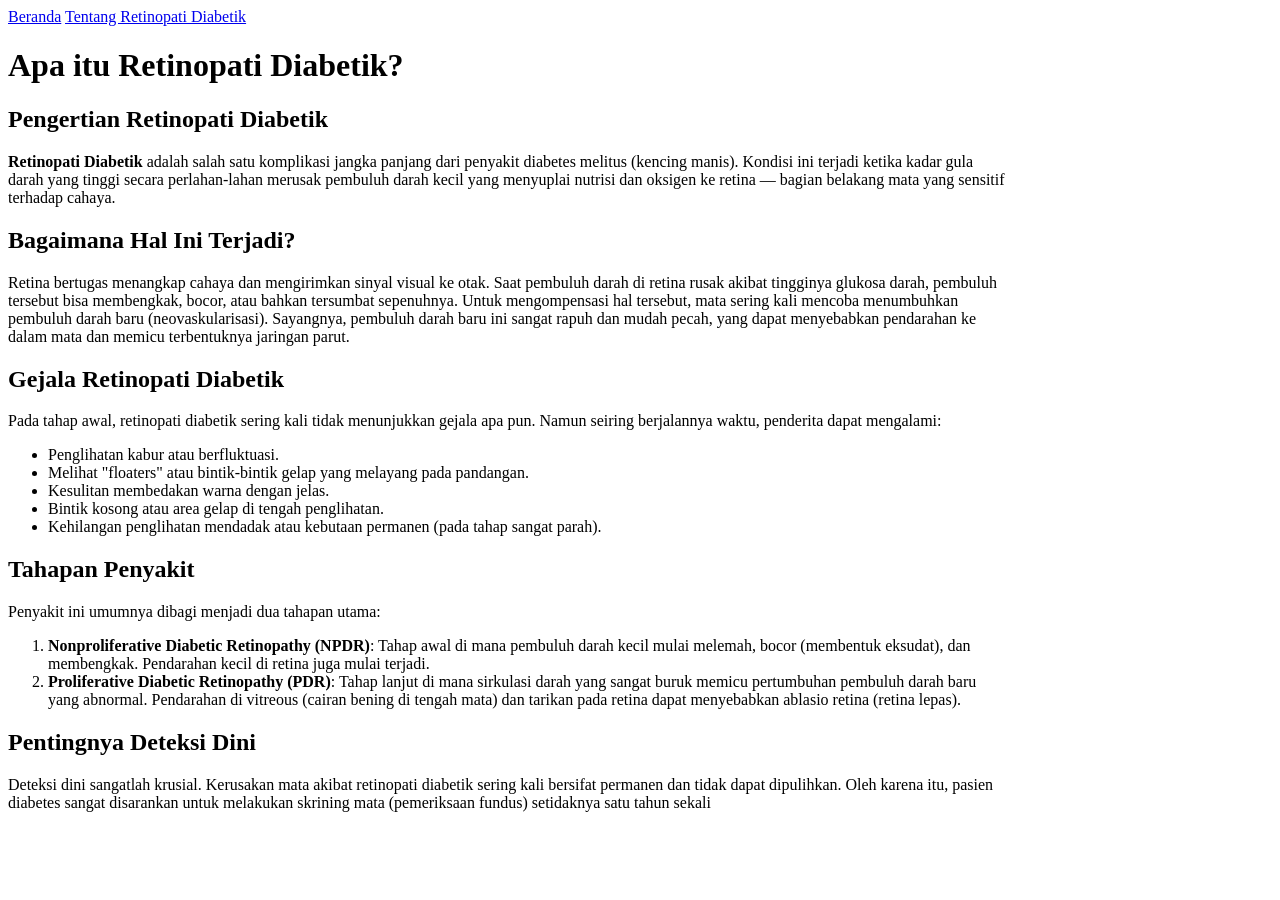
==== templates/about.html @ b183ed64 "feat: implement dual-stream ConvNeXt model with web deployment and training utilities" ====
<!DOCTYPE html>
<html lang="id">
<head>
    <meta charset="UTF-8">
    <meta name="viewport" content="width=device-width, initial-scale=1.0">
    <title>Tentang Retinopati Diabetik</title>
    <link href="https://fonts.googleapis.com/css2?family=Inter:wght@300;400;500;600;700&display=swap" rel="stylesheet">
    <link rel="stylesheet" href="{{ url_for('static', filename='style.css') }}">
    <link href="https://cdnjs.cloudflare.com/ajax/libs/font-awesome/6.0.0/css/all.min.css" rel="stylesheet">
</head>
<body>
    <nav class="main-nav">
        <a href="/">Beranda</a>
        <a href="/about" class="active">Tentang Retinopati Diabetik</a>
    </nav>

    <div class="container" style="max-width: 1000px;">
        <main class="panel about-page">
            <header class="about-header">
                <h1>Apa itu Retinopati Diabetik?</h1>
                
            </header>
            
            <div class="about-content">
                <section>
                    <h2>Pengertian Retinopati Diabetik</h2>
                    <p><strong>Retinopati Diabetik</strong> adalah salah satu komplikasi jangka panjang dari penyakit diabetes melitus (kencing manis). Kondisi ini terjadi ketika kadar gula darah yang tinggi secara perlahan-lahan merusak pembuluh darah kecil yang menyuplai nutrisi dan oksigen ke retina — bagian belakang mata yang sensitif terhadap cahaya.</p>
                </section>
                
                <section>
                    <h2>Bagaimana Hal Ini Terjadi?</h2>
                    <p>Retina bertugas menangkap cahaya dan mengirimkan sinyal visual ke otak. Saat pembuluh darah di retina rusak akibat tingginya glukosa darah, pembuluh tersebut bisa membengkak, bocor, atau bahkan tersumbat sepenuhnya. Untuk mengompensasi hal tersebut, mata sering kali mencoba menumbuhkan pembuluh darah baru (neovaskularisasi). Sayangnya, pembuluh darah baru ini sangat rapuh dan mudah pecah, yang dapat menyebabkan pendarahan ke dalam mata dan memicu terbentuknya jaringan parut.</p>
                </section>

                <section>
                    <h2>Gejala Retinopati Diabetik</h2>
                    <p>Pada tahap awal, retinopati diabetik sering kali tidak menunjukkan gejala apa pun. Namun seiring berjalannya waktu, penderita dapat mengalami:</p>
                    <ul>
                        <li>Penglihatan kabur atau berfluktuasi.</li>
                        <li>Melihat "floaters" atau bintik-bintik gelap yang melayang pada pandangan.</li>
                        <li>Kesulitan membedakan warna dengan jelas.</li>
                        <li>Bintik kosong atau area gelap di tengah penglihatan.</li>
                        <li>Kehilangan penglihatan mendadak atau kebutaan permanen (pada tahap sangat parah).</li>
                    </ul>
                </section>

                <section>
                    <h2>Tahapan Penyakit</h2>
                    <p>Penyakit ini umumnya dibagi menjadi dua tahapan utama:</p>
                    <ol>
                        <li><strong>Nonproliferative Diabetic Retinopathy (NPDR)</strong>: Tahap awal di mana pembuluh darah kecil mulai melemah, bocor (membentuk eksudat), dan membengkak. Pendarahan kecil di retina juga mulai terjadi.</li>
                        <li><strong>Proliferative Diabetic Retinopathy (PDR)</strong>: Tahap lanjut di mana sirkulasi darah yang sangat buruk memicu pertumbuhan pembuluh darah baru yang abnormal. Pendarahan di vitreous (cairan bening di tengah mata) dan tarikan pada retina dapat menyebabkan ablasio retina (retina lepas).</li>
                    </ol>
                </section>

                <section>
                    <h2>Pentingnya Deteksi Dini</h2>
                    <p>Deteksi dini sangatlah krusial. Kerusakan mata akibat retinopati diabetik sering kali bersifat permanen dan tidak dapat dipulihkan. Oleh karena itu, pasien diabetes sangat disarankan untuk melakukan skrining mata (pemeriksaan fundus) setidaknya satu tahun sekali</section>
            </div>
        </main>
    </div>
</body>
</html>
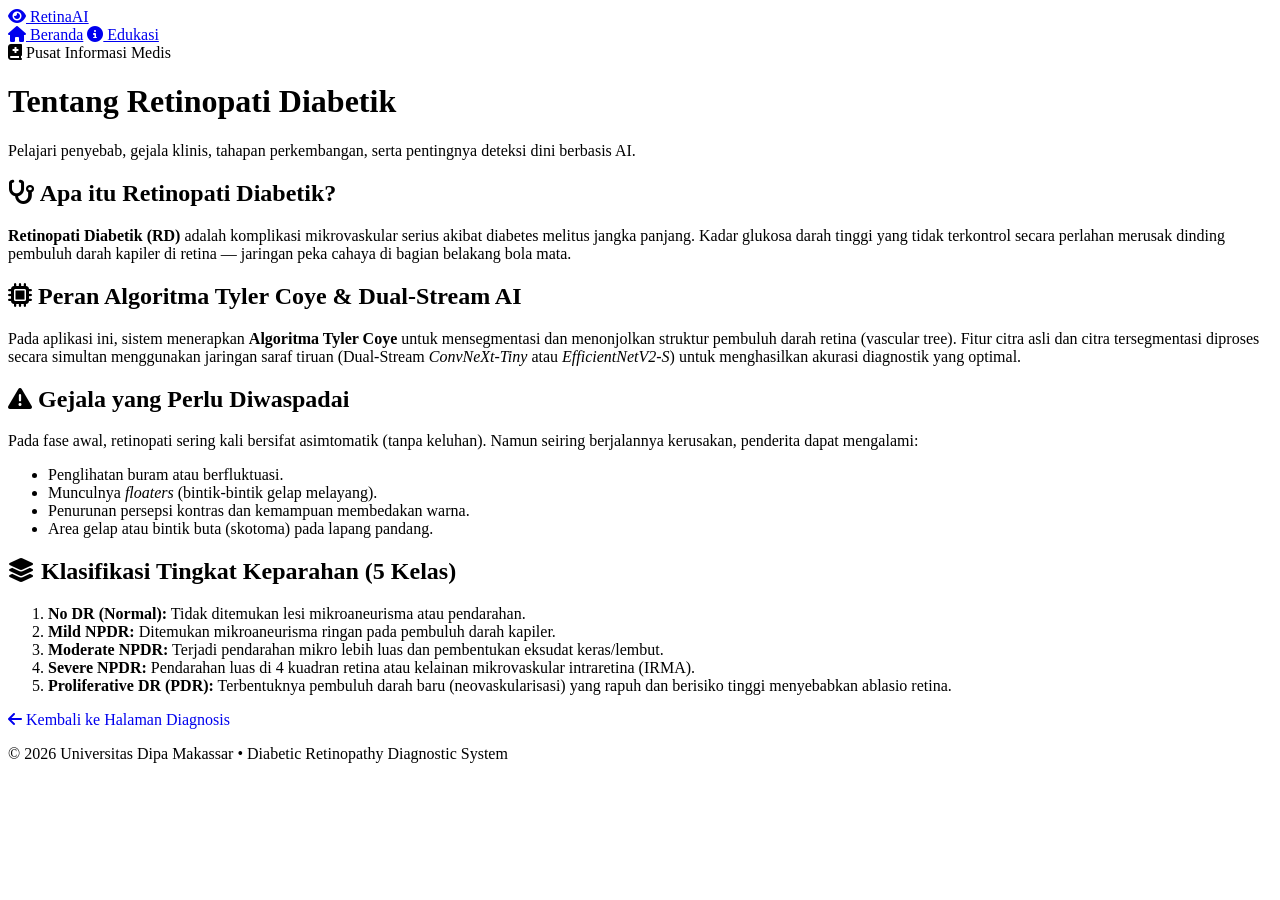
==== commit a779add0: "Redesign modern mobile-first UI/UX with diagnostic cards and concise header" ====
--- a/templates/about.html
+++ b/templates/about.html
@@ -2,62 +2,71 @@
 <html lang="id">
 <head>
     <meta charset="UTF-8">
-    <meta name="viewport" content="width=device-width, initial-scale=1.0">
-    <title>Tentang Retinopati Diabetik</title>
-    <link href="https://fonts.googleapis.com/css2?family=Inter:wght@300;400;500;600;700&display=swap" rel="stylesheet">
+    <meta name="viewport" content="width=device-width, initial-scale=1.0, maximum-scale=1.0, user-scalable=no">
+    <title>Edukasi Retinopati Diabetik - RetinaAI</title>
+    <link href="https://fonts.googleapis.com/css2?family=Inter:wght@400;500;600;700;800&display=swap" rel="stylesheet">
     <link rel="stylesheet" href="{{ url_for('static', filename='style.css') }}">
-    <link href="https://cdnjs.cloudflare.com/ajax/libs/font-awesome/6.0.0/css/all.min.css" rel="stylesheet">
+    <link href="https://cdnjs.cloudflare.com/ajax/libs/font-awesome/6.4.0/css/all.min.css" rel="stylesheet">
 </head>
 <body>
-    <nav class="main-nav">
-        <a href="/">Beranda</a>
-        <a href="/about" class="active">Tentang Retinopati Diabetik</a>
-    </nav>
 
-    <div class="container" style="max-width: 1000px;">
-        <main class="panel about-page">
-            <header class="about-header">
-                <h1>Apa itu Retinopati Diabetik?</h1>
-                
-            </header>
-            
-            <div class="about-content">
-                <section>
-                    <h2>Pengertian Retinopati Diabetik</h2>
-                    <p><strong>Retinopati Diabetik</strong> adalah salah satu komplikasi jangka panjang dari penyakit diabetes melitus (kencing manis). Kondisi ini terjadi ketika kadar gula darah yang tinggi secara perlahan-lahan merusak pembuluh darah kecil yang menyuplai nutrisi dan oksigen ke retina — bagian belakang mata yang sensitif terhadap cahaya.</p>
-                </section>
-                
-                <section>
-                    <h2>Bagaimana Hal Ini Terjadi?</h2>
-                    <p>Retina bertugas menangkap cahaya dan mengirimkan sinyal visual ke otak. Saat pembuluh darah di retina rusak akibat tingginya glukosa darah, pembuluh tersebut bisa membengkak, bocor, atau bahkan tersumbat sepenuhnya. Untuk mengompensasi hal tersebut, mata sering kali mencoba menumbuhkan pembuluh darah baru (neovaskularisasi). Sayangnya, pembuluh darah baru ini sangat rapuh dan mudah pecah, yang dapat menyebabkan pendarahan ke dalam mata dan memicu terbentuknya jaringan parut.</p>
-                </section>
+    <!-- Sticky Mobile App Bar -->
+    <header class="navbar-container">
+        <nav class="navbar">
+            <a href="/" class="nav-brand">
+                <i class="fa-solid fa-eye"></i>
+                <span>RetinaAI</span>
+            </a>
+            <div class="nav-links">
+                <a href="/" class="nav-item"><i class="fa-solid fa-house"></i> Beranda</a>
+                <a href="/about" class="nav-item active"><i class="fa-solid fa-circle-info"></i> Edukasi</a>
+            </div>
+        </nav>
+    </header>
 
-                <section>
-                    <h2>Gejala Retinopati Diabetik</h2>
-                    <p>Pada tahap awal, retinopati diabetik sering kali tidak menunjukkan gejala apa pun. Namun seiring berjalannya waktu, penderita dapat mengalami:</p>
-                    <ul>
-                        <li>Penglihatan kabur atau berfluktuasi.</li>
-                        <li>Melihat "floaters" atau bintik-bintik gelap yang melayang pada pandangan.</li>
-                        <li>Kesulitan membedakan warna dengan jelas.</li>
-                        <li>Bintik kosong atau area gelap di tengah penglihatan.</li>
-                        <li>Kehilangan penglihatan mendadak atau kebutaan permanen (pada tahap sangat parah).</li>
-                    </ul>
-                </section>
+    <main class="container">
+        <div class="hero-header" style="margin-bottom: 1.25rem;">
+            <div class="hero-badge">
+                <i class="fa-solid fa-book-medical"></i> Pusat Informasi Medis
+            </div>
+            <h1>Tentang <span>Retinopati Diabetik</span></h1>
+            <p>Pelajari penyebab, gejala klinis, tahapan perkembangan, serta pentingnya deteksi dini berbasis AI.</p>
+        </div>
 
-                <section>
-                    <h2>Tahapan Penyakit</h2>
-                    <p>Penyakit ini umumnya dibagi menjadi dua tahapan utama:</p>
-                    <ol>
-                        <li><strong>Nonproliferative Diabetic Retinopathy (NPDR)</strong>: Tahap awal di mana pembuluh darah kecil mulai melemah, bocor (membentuk eksudat), dan membengkak. Pendarahan kecil di retina juga mulai terjadi.</li>
-                        <li><strong>Proliferative Diabetic Retinopathy (PDR)</strong>: Tahap lanjut di mana sirkulasi darah yang sangat buruk memicu pertumbuhan pembuluh darah baru yang abnormal. Pendarahan di vitreous (cairan bening di tengah mata) dan tarikan pada retina dapat menyebabkan ablasio retina (retina lepas).</li>
-                    </ol>
-                </section>
+        <section class="about-card">
+            <h2><i class="fa-solid fa-stethoscope"></i> Apa itu Retinopati Diabetik?</h2>
+            <p><strong>Retinopati Diabetik (RD)</strong> adalah komplikasi mikrovaskular serius akibat diabetes melitus jangka panjang. Kadar glukosa darah tinggi yang tidak terkontrol secara perlahan merusak dinding pembuluh darah kapiler di retina — jaringan peka cahaya di bagian belakang bola mata.</p>
 
-                <section>
-                    <h2>Pentingnya Deteksi Dini</h2>
-                    <p>Deteksi dini sangatlah krusial. Kerusakan mata akibat retinopati diabetik sering kali bersifat permanen dan tidak dapat dipulihkan. Oleh karena itu, pasien diabetes sangat disarankan untuk melakukan skrining mata (pemeriksaan fundus) setidaknya satu tahun sekali</section>
-            </div>
-        </main>
-    </div>
+            <h2><i class="fa-solid fa-microchip"></i> Peran Algoritma Tyler Coye & Dual-Stream AI</h2>
+            <p>Pada aplikasi ini, sistem menerapkan <strong>Algoritma Tyler Coye</strong> untuk mensegmentasi dan menonjolkan struktur pembuluh darah retina (vascular tree). Fitur citra asli dan citra tersegmentasi diproses secara simultan menggunakan jaringan saraf tiruan (Dual-Stream <em>ConvNeXt-Tiny</em> atau <em>EfficientNetV2-S</em>) untuk menghasilkan akurasi diagnostik yang optimal.</p>
+
+            <h2><i class="fa-solid fa-triangle-exclamation"></i> Gejala yang Perlu Diwaspadai</h2>
+            <p>Pada fase awal, retinopati sering kali bersifat asimtomatik (tanpa keluhan). Namun seiring berjalannya kerusakan, penderita dapat mengalami:</p>
+            <ul>
+                <li>Penglihatan buram atau berfluktuasi.</li>
+                <li>Munculnya <em>floaters</em> (bintik-bintik gelap melayang).</li>
+                <li>Penurunan persepsi kontras dan kemampuan membedakan warna.</li>
+                <li>Area gelap atau bintik buta (skotoma) pada lapang pandang.</li>
+            </ul>
+
+            <h2><i class="fa-solid fa-layer-group"></i> Klasifikasi Tingkat Keparahan (5 Kelas)</h2>
+            <ol>
+                <li><strong>No DR (Normal):</strong> Tidak ditemukan lesi mikroaneurisma atau pendarahan.</li>
+                <li><strong>Mild NPDR:</strong> Ditemukan mikroaneurisma ringan pada pembuluh darah kapiler.</li>
+                <li><strong>Moderate NPDR:</strong> Terjadi pendarahan mikro lebih luas dan pembentukan eksudat keras/lembut.</li>
+                <li><strong>Severe NPDR:</strong> Pendarahan luas di 4 kuadran retina atau kelainan mikrovaskular intraretina (IRMA).</li>
+                <li><strong>Proliferative DR (PDR):</strong> Terbentuknya pembuluh darah baru (neovaskularisasi) yang rapuh dan berisiko tinggi menyebabkan ablasio retina.</li>
+            </ol>
+
+            <a href="/" class="btn-primary" style="text-decoration:none; margin-top:1.5rem;">
+                <i class="fa-solid fa-arrow-left"></i> Kembali ke Halaman Diagnosis
+            </a>
+        </section>
+
+        <footer>
+            <p>&copy; 2026 Universitas Dipa Makassar &bull; Diabetic Retinopathy Diagnostic System</p>
+        </footer>
+    </main>
+
 </body>
 </html>
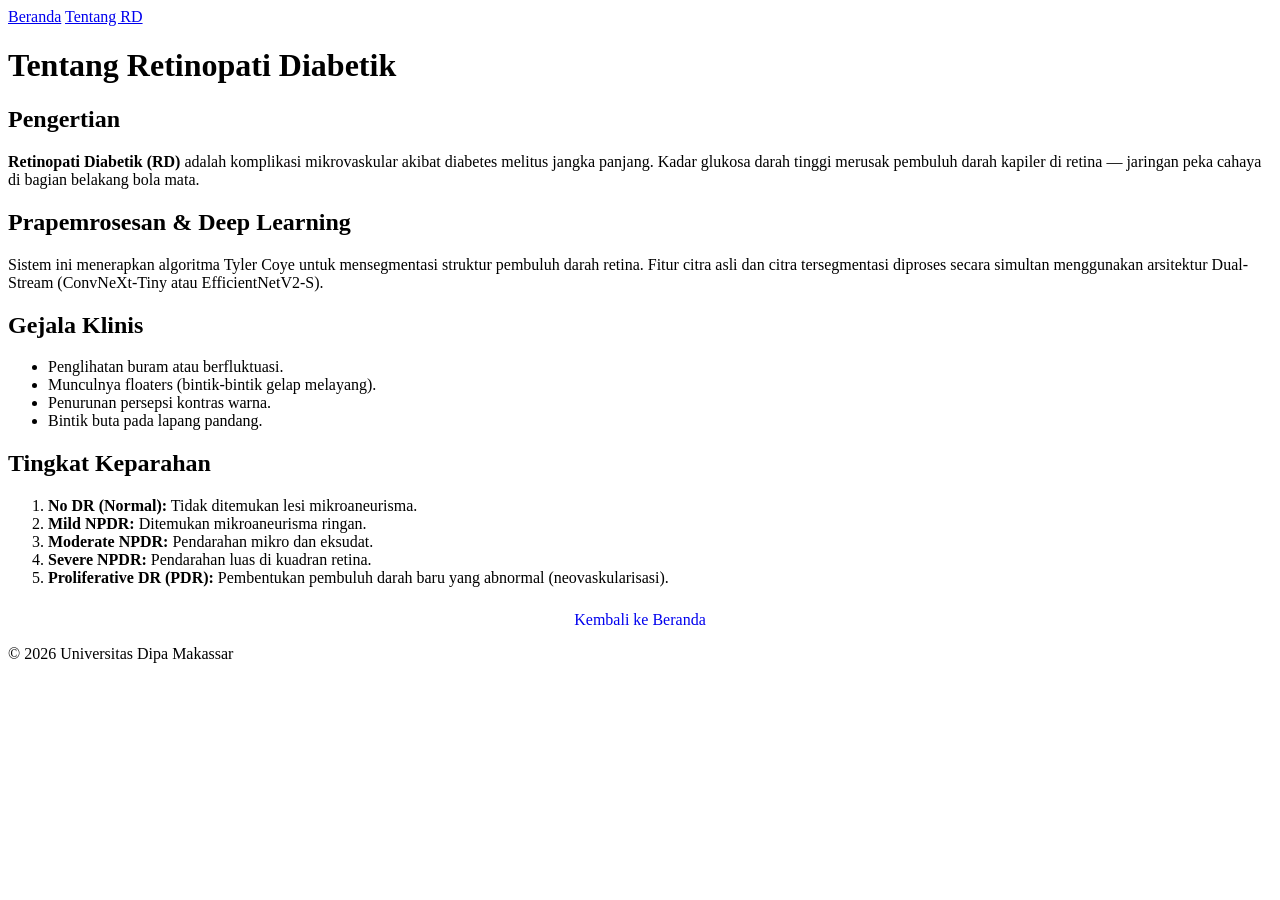
==== commit 79c0a98b: "Apply minimalist mobile-first UI with centered navbar and clean dropdown" ====
--- a/templates/about.html
+++ b/templates/about.html
@@ -3,68 +3,56 @@
 <head>
     <meta charset="UTF-8">
     <meta name="viewport" content="width=device-width, initial-scale=1.0, maximum-scale=1.0, user-scalable=no">
-    <title>Edukasi Retinopati Diabetik - RetinaAI</title>
+    <title>Tentang Retinopati Diabetik</title>
     <link href="https://fonts.googleapis.com/css2?family=Inter:wght@400;500;600;700;800&display=swap" rel="stylesheet">
     <link rel="stylesheet" href="{{ url_for('static', filename='style.css') }}">
-    <link href="https://cdnjs.cloudflare.com/ajax/libs/font-awesome/6.4.0/css/all.min.css" rel="stylesheet">
 </head>
 <body>
 
-    <!-- Sticky Mobile App Bar -->
+    <!-- Centered Navbar -->
     <header class="navbar-container">
-        <nav class="navbar">
-            <a href="/" class="nav-brand">
-                <i class="fa-solid fa-eye"></i>
-                <span>RetinaAI</span>
-            </a>
-            <div class="nav-links">
-                <a href="/" class="nav-item"><i class="fa-solid fa-house"></i> Beranda</a>
-                <a href="/about" class="nav-item active"><i class="fa-solid fa-circle-info"></i> Edukasi</a>
-            </div>
+        <nav class="nav-links">
+            <a href="/" class="nav-item">Beranda</a>
+            <a href="/about" class="nav-item active">Tentang RD</a>
         </nav>
     </header>
 
     <main class="container">
-        <div class="hero-header" style="margin-bottom: 1.25rem;">
-            <div class="hero-badge">
-                <i class="fa-solid fa-book-medical"></i> Pusat Informasi Medis
-            </div>
-            <h1>Tentang <span>Retinopati Diabetik</span></h1>
-            <p>Pelajari penyebab, gejala klinis, tahapan perkembangan, serta pentingnya deteksi dini berbasis AI.</p>
+        <div class="hero-header">
+            <h1>Tentang Retinopati Diabetik</h1>
         </div>
 
         <section class="about-card">
-            <h2><i class="fa-solid fa-stethoscope"></i> Apa itu Retinopati Diabetik?</h2>
-            <p><strong>Retinopati Diabetik (RD)</strong> adalah komplikasi mikrovaskular serius akibat diabetes melitus jangka panjang. Kadar glukosa darah tinggi yang tidak terkontrol secara perlahan merusak dinding pembuluh darah kapiler di retina — jaringan peka cahaya di bagian belakang bola mata.</p>
+            <h2>Pengertian</h2>
+            <p><strong>Retinopati Diabetik (RD)</strong> adalah komplikasi mikrovaskular akibat diabetes melitus jangka panjang. Kadar glukosa darah tinggi merusak pembuluh darah kapiler di retina — jaringan peka cahaya di bagian belakang bola mata.</p>
 
-            <h2><i class="fa-solid fa-microchip"></i> Peran Algoritma Tyler Coye & Dual-Stream AI</h2>
-            <p>Pada aplikasi ini, sistem menerapkan <strong>Algoritma Tyler Coye</strong> untuk mensegmentasi dan menonjolkan struktur pembuluh darah retina (vascular tree). Fitur citra asli dan citra tersegmentasi diproses secara simultan menggunakan jaringan saraf tiruan (Dual-Stream <em>ConvNeXt-Tiny</em> atau <em>EfficientNetV2-S</em>) untuk menghasilkan akurasi diagnostik yang optimal.</p>
+            <h2>Prapemrosesan & Deep Learning</h2>
+            <p>Sistem ini menerapkan algoritma Tyler Coye untuk mensegmentasi struktur pembuluh darah retina. Fitur citra asli dan citra tersegmentasi diproses secara simultan menggunakan arsitektur Dual-Stream (ConvNeXt-Tiny atau EfficientNetV2-S).</p>
 
-            <h2><i class="fa-solid fa-triangle-exclamation"></i> Gejala yang Perlu Diwaspadai</h2>
-            <p>Pada fase awal, retinopati sering kali bersifat asimtomatik (tanpa keluhan). Namun seiring berjalannya kerusakan, penderita dapat mengalami:</p>
+            <h2>Gejala Klinis</h2>
             <ul>
                 <li>Penglihatan buram atau berfluktuasi.</li>
-                <li>Munculnya <em>floaters</em> (bintik-bintik gelap melayang).</li>
-                <li>Penurunan persepsi kontras dan kemampuan membedakan warna.</li>
-                <li>Area gelap atau bintik buta (skotoma) pada lapang pandang.</li>
+                <li>Munculnya floaters (bintik-bintik gelap melayang).</li>
+                <li>Penurunan persepsi kontras warna.</li>
+                <li>Bintik buta pada lapang pandang.</li>
             </ul>
 
-            <h2><i class="fa-solid fa-layer-group"></i> Klasifikasi Tingkat Keparahan (5 Kelas)</h2>
+            <h2>Tingkat Keparahan</h2>
             <ol>
-                <li><strong>No DR (Normal):</strong> Tidak ditemukan lesi mikroaneurisma atau pendarahan.</li>
-                <li><strong>Mild NPDR:</strong> Ditemukan mikroaneurisma ringan pada pembuluh darah kapiler.</li>
-                <li><strong>Moderate NPDR:</strong> Terjadi pendarahan mikro lebih luas dan pembentukan eksudat keras/lembut.</li>
-                <li><strong>Severe NPDR:</strong> Pendarahan luas di 4 kuadran retina atau kelainan mikrovaskular intraretina (IRMA).</li>
-                <li><strong>Proliferative DR (PDR):</strong> Terbentuknya pembuluh darah baru (neovaskularisasi) yang rapuh dan berisiko tinggi menyebabkan ablasio retina.</li>
+                <li><strong>No DR (Normal):</strong> Tidak ditemukan lesi mikroaneurisma.</li>
+                <li><strong>Mild NPDR:</strong> Ditemukan mikroaneurisma ringan.</li>
+                <li><strong>Moderate NPDR:</strong> Pendarahan mikro dan eksudat.</li>
+                <li><strong>Severe NPDR:</strong> Pendarahan luas di kuadran retina.</li>
+                <li><strong>Proliferative DR (PDR):</strong> Pembentukan pembuluh darah baru yang abnormal (neovaskularisasi).</li>
             </ol>
 
-            <a href="/" class="btn-primary" style="text-decoration:none; margin-top:1.5rem;">
-                <i class="fa-solid fa-arrow-left"></i> Kembali ke Halaman Diagnosis
+            <a href="/" class="btn-primary" style="display:block; text-align:center; text-decoration:none; margin-top:1.5rem;">
+                Kembali ke Beranda
             </a>
         </section>
 
         <footer>
-            <p>&copy; 2026 Universitas Dipa Makassar &bull; Diabetic Retinopathy Diagnostic System</p>
+            <p>&copy; 2026 Universitas Dipa Makassar</p>
         </footer>
     </main>
 
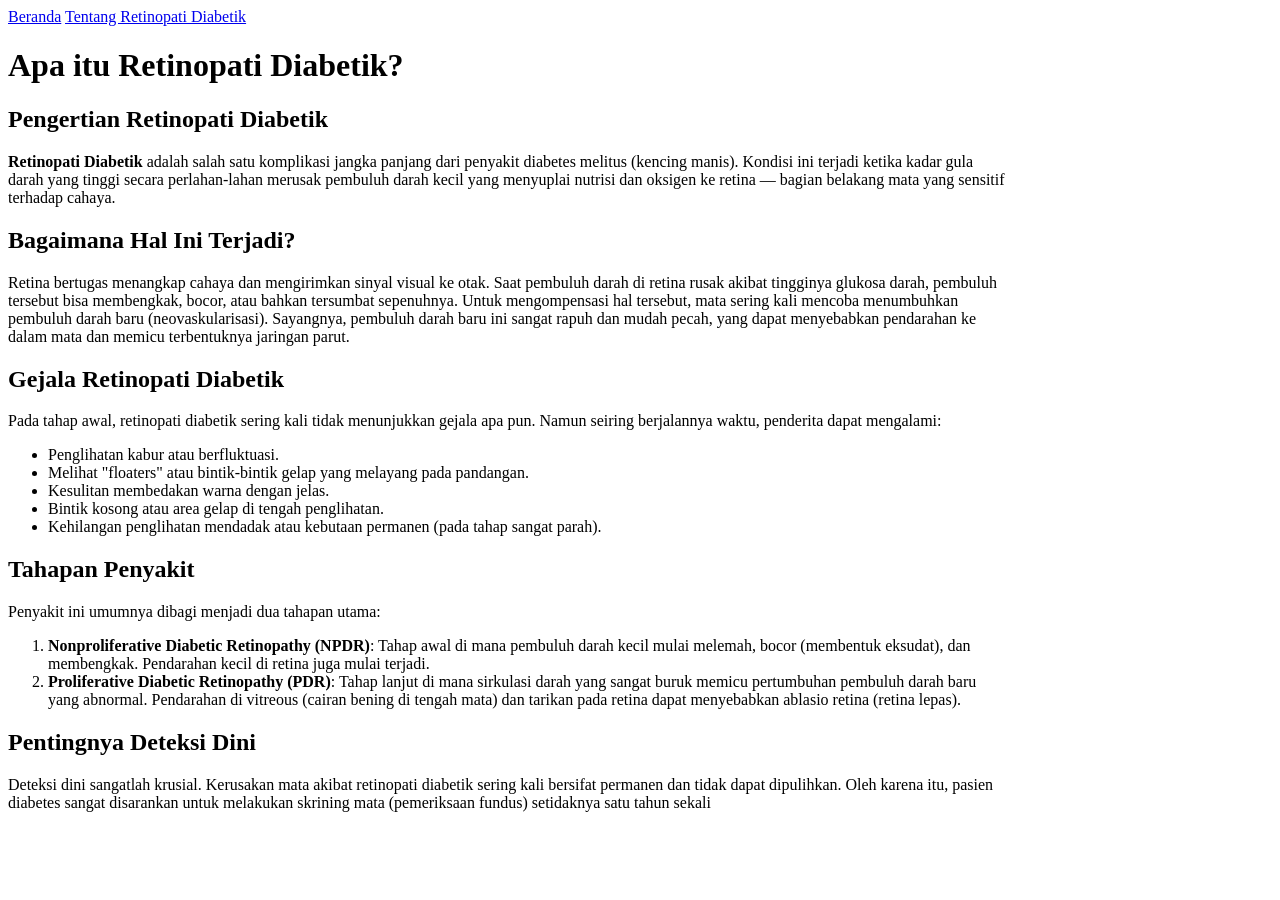
==== commit 5566f0e4: "Revert UI to original state before mobile layout changes" ====
--- a/templates/about.html
+++ b/templates/about.html
@@ -2,59 +2,62 @@
 <html lang="id">
 <head>
     <meta charset="UTF-8">
-    <meta name="viewport" content="width=device-width, initial-scale=1.0, maximum-scale=1.0, user-scalable=no">
+    <meta name="viewport" content="width=device-width, initial-scale=1.0">
     <title>Tentang Retinopati Diabetik</title>
-    <link href="https://fonts.googleapis.com/css2?family=Inter:wght@400;500;600;700;800&display=swap" rel="stylesheet">
+    <link href="https://fonts.googleapis.com/css2?family=Inter:wght@300;400;500;600;700&display=swap" rel="stylesheet">
     <link rel="stylesheet" href="{{ url_for('static', filename='style.css') }}">
+    <link href="https://cdnjs.cloudflare.com/ajax/libs/font-awesome/6.0.0/css/all.min.css" rel="stylesheet">
 </head>
 <body>
+    <nav class="main-nav">
+        <a href="/">Beranda</a>
+        <a href="/about" class="active">Tentang Retinopati Diabetik</a>
+    </nav>
 
-    <!-- Centered Navbar -->
-    <header class="navbar-container">
-        <nav class="nav-links">
-            <a href="/" class="nav-item">Beranda</a>
-            <a href="/about" class="nav-item active">Tentang RD</a>
-        </nav>
-    </header>
+    <div class="container" style="max-width: 1000px;">
+        <main class="panel about-page">
+            <header class="about-header">
+                <h1>Apa itu Retinopati Diabetik?</h1>
+                
+            </header>
+            
+            <div class="about-content">
+                <section>
+                    <h2>Pengertian Retinopati Diabetik</h2>
+                    <p><strong>Retinopati Diabetik</strong> adalah salah satu komplikasi jangka panjang dari penyakit diabetes melitus (kencing manis). Kondisi ini terjadi ketika kadar gula darah yang tinggi secara perlahan-lahan merusak pembuluh darah kecil yang menyuplai nutrisi dan oksigen ke retina — bagian belakang mata yang sensitif terhadap cahaya.</p>
+                </section>
+                
+                <section>
+                    <h2>Bagaimana Hal Ini Terjadi?</h2>
+                    <p>Retina bertugas menangkap cahaya dan mengirimkan sinyal visual ke otak. Saat pembuluh darah di retina rusak akibat tingginya glukosa darah, pembuluh tersebut bisa membengkak, bocor, atau bahkan tersumbat sepenuhnya. Untuk mengompensasi hal tersebut, mata sering kali mencoba menumbuhkan pembuluh darah baru (neovaskularisasi). Sayangnya, pembuluh darah baru ini sangat rapuh dan mudah pecah, yang dapat menyebabkan pendarahan ke dalam mata dan memicu terbentuknya jaringan parut.</p>
+                </section>
 
-    <main class="container">
-        <div class="hero-header">
-            <h1>Tentang Retinopati Diabetik</h1>
-        </div>
+                <section>
+                    <h2>Gejala Retinopati Diabetik</h2>
+                    <p>Pada tahap awal, retinopati diabetik sering kali tidak menunjukkan gejala apa pun. Namun seiring berjalannya waktu, penderita dapat mengalami:</p>
+                    <ul>
+                        <li>Penglihatan kabur atau berfluktuasi.</li>
+                        <li>Melihat "floaters" atau bintik-bintik gelap yang melayang pada pandangan.</li>
+                        <li>Kesulitan membedakan warna dengan jelas.</li>
+                        <li>Bintik kosong atau area gelap di tengah penglihatan.</li>
+                        <li>Kehilangan penglihatan mendadak atau kebutaan permanen (pada tahap sangat parah).</li>
+                    </ul>
+                </section>
 
-        <section class="about-card">
-            <h2>Pengertian</h2>
-            <p><strong>Retinopati Diabetik (RD)</strong> adalah komplikasi mikrovaskular akibat diabetes melitus jangka panjang. Kadar glukosa darah tinggi merusak pembuluh darah kapiler di retina — jaringan peka cahaya di bagian belakang bola mata.</p>
+                <section>
+                    <h2>Tahapan Penyakit</h2>
+                    <p>Penyakit ini umumnya dibagi menjadi dua tahapan utama:</p>
+                    <ol>
+                        <li><strong>Nonproliferative Diabetic Retinopathy (NPDR)</strong>: Tahap awal di mana pembuluh darah kecil mulai melemah, bocor (membentuk eksudat), dan membengkak. Pendarahan kecil di retina juga mulai terjadi.</li>
+                        <li><strong>Proliferative Diabetic Retinopathy (PDR)</strong>: Tahap lanjut di mana sirkulasi darah yang sangat buruk memicu pertumbuhan pembuluh darah baru yang abnormal. Pendarahan di vitreous (cairan bening di tengah mata) dan tarikan pada retina dapat menyebabkan ablasio retina (retina lepas).</li>
+                    </ol>
+                </section>
 
-            <h2>Prapemrosesan & Deep Learning</h2>
-            <p>Sistem ini menerapkan algoritma Tyler Coye untuk mensegmentasi struktur pembuluh darah retina. Fitur citra asli dan citra tersegmentasi diproses secara simultan menggunakan arsitektur Dual-Stream (ConvNeXt-Tiny atau EfficientNetV2-S).</p>
-
-            <h2>Gejala Klinis</h2>
-            <ul>
-                <li>Penglihatan buram atau berfluktuasi.</li>
-                <li>Munculnya floaters (bintik-bintik gelap melayang).</li>
-                <li>Penurunan persepsi kontras warna.</li>
-                <li>Bintik buta pada lapang pandang.</li>
-            </ul>
-
-            <h2>Tingkat Keparahan</h2>
-            <ol>
-                <li><strong>No DR (Normal):</strong> Tidak ditemukan lesi mikroaneurisma.</li>
-                <li><strong>Mild NPDR:</strong> Ditemukan mikroaneurisma ringan.</li>
-                <li><strong>Moderate NPDR:</strong> Pendarahan mikro dan eksudat.</li>
-                <li><strong>Severe NPDR:</strong> Pendarahan luas di kuadran retina.</li>
-                <li><strong>Proliferative DR (PDR):</strong> Pembentukan pembuluh darah baru yang abnormal (neovaskularisasi).</li>
-            </ol>
-
-            <a href="/" class="btn-primary" style="display:block; text-align:center; text-decoration:none; margin-top:1.5rem;">
-                Kembali ke Beranda
-            </a>
-        </section>
-
-        <footer>
-            <p>&copy; 2026 Universitas Dipa Makassar</p>
-        </footer>
-    </main>
-
+                <section>
+                    <h2>Pentingnya Deteksi Dini</h2>
+                    <p>Deteksi dini sangatlah krusial. Kerusakan mata akibat retinopati diabetik sering kali bersifat permanen dan tidak dapat dipulihkan. Oleh karena itu, pasien diabetes sangat disarankan untuk melakukan skrining mata (pemeriksaan fundus) setidaknya satu tahun sekali</section>
+            </div>
+        </main>
+    </div>
 </body>
 </html>
